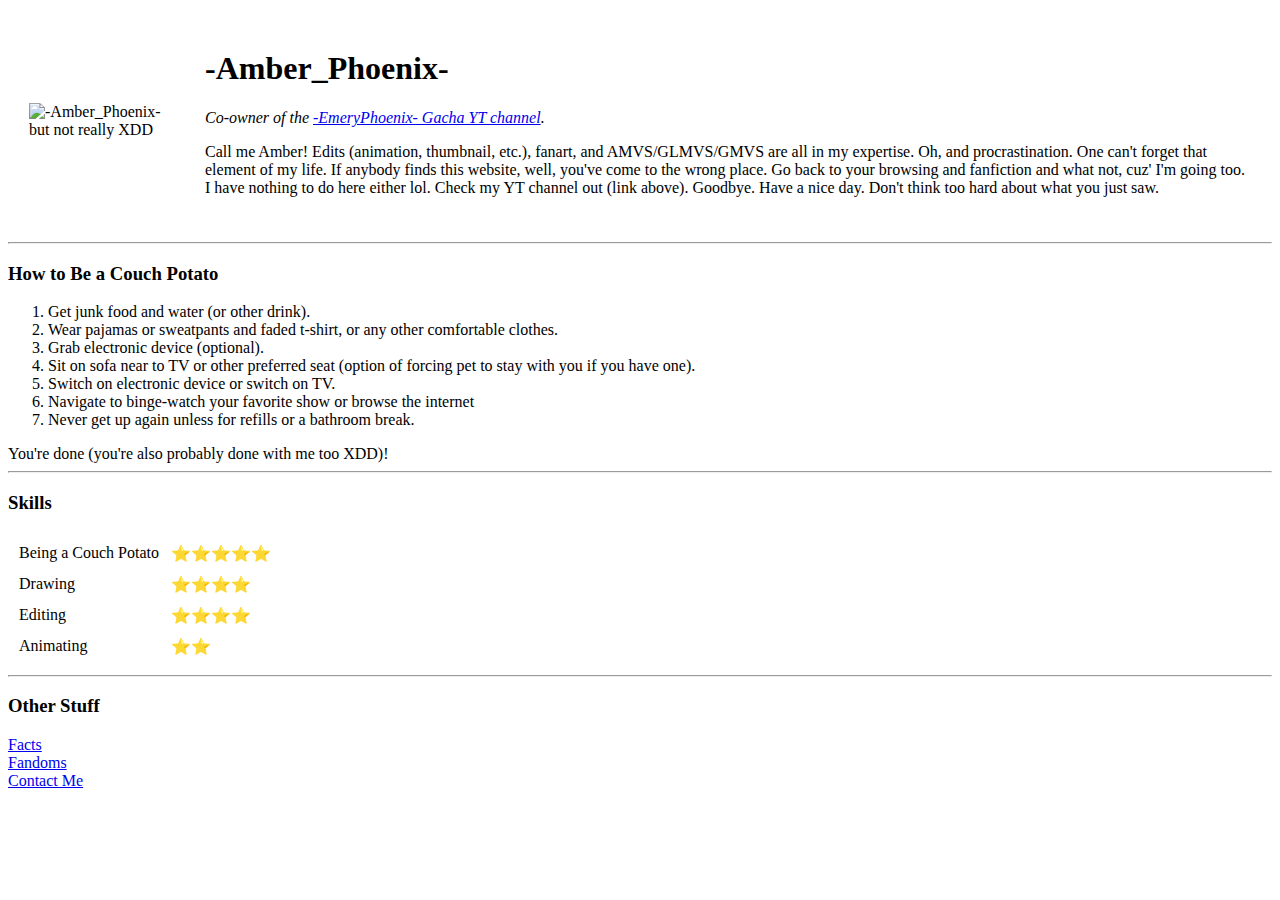
==== index.html @ 4ae48e47 "Added initial cv website files" ====
<!DOCTYPE html>
<html lang="en" dir="ltr">

<head>
  <meta charset="utf-8">
  <title>Amber's Personal Site</title>
</head>

<body>
  <table cellspacing="20">
    <tbody>
      <tr>
        <td><img src="https://cdn.pixabay.com/photo/2016/04/01/23/46/phoenix-1301888__340.png" length="200" width="200" alt="-Amber_Phoenix- but not really XDD"></td>
        <td>
          <h1>-Amber_Phoenix-</h1>
          <p><em>Co-owner of the <a href="https://www.youtube.com/channel/UChDcT01PzV8gsFBdvU7KGWg?view_as=subscriber">-EmeryPhoenix- Gacha YT channel</a>.</em></p>
          <p>Call me Amber! Edits (animation, thumbnail, etc.), fanart, and AMVS/GLMVS/GMVS are all in my expertise. Oh, and procrastination.
            One can't forget that element of my life. If anybody finds this website, well, you've come to the wrong place. Go back
            to your browsing and fanfiction and what not, cuz' I'm going too. I have nothing to do here either lol. Check my YT channel out (link above).
            Goodbye. Have a nice day. Don't think too hard about what you just saw. </p>
        </td>
      </tr>
    </tbody>
  </table>
  <hr>
  <h3>How to Be a Couch Potato</h3>
  <ol>
    <li>Get junk food and water (or other drink).</li>
    <li>Wear pajamas or sweatpants and faded t-shirt, or any other comfortable clothes.</li>
    <li>Grab electronic device (optional).</li>
    <li>Sit on sofa near to TV or other preferred seat (option of forcing pet to stay with you if you have one).</li>
    <li>Switch on electronic device or switch on TV.</li>
    <li>Navigate to binge-watch your favorite show or browse the internet</li>
    <li>Never get up again unless for refills or a bathroom break.</li>
  </ol>
  You're done (you're also probably done with me too XDD)!
  <hr>
  <h3>Skills</h3>
  <table cellspacing="10">
    <tr>
      <td>Being a Couch Potato</td>
      <td>⭐️⭐️⭐️⭐️⭐️</td>
    </tr>
    <tr>
      <td>Drawing</td>
      <td>⭐️⭐️⭐️⭐️</td>
    </tr>
    <tr>
      <td>Editing</td>
      <td>⭐️⭐️⭐️⭐️</td>
    </tr>
    <tr>
      <td>Animating</td>
      <td>⭐️⭐️</td>
    </tr>
  </table>
  <hr>
  <h3>Other Stuff</h3>
  <a href="facts.html">Facts</a>
  <br>
  <a href="fandoms.html">Fandoms</a>
  <br>
  <a href="contact-me.html">Contact Me</a>
  </ol>
</body>

</html>
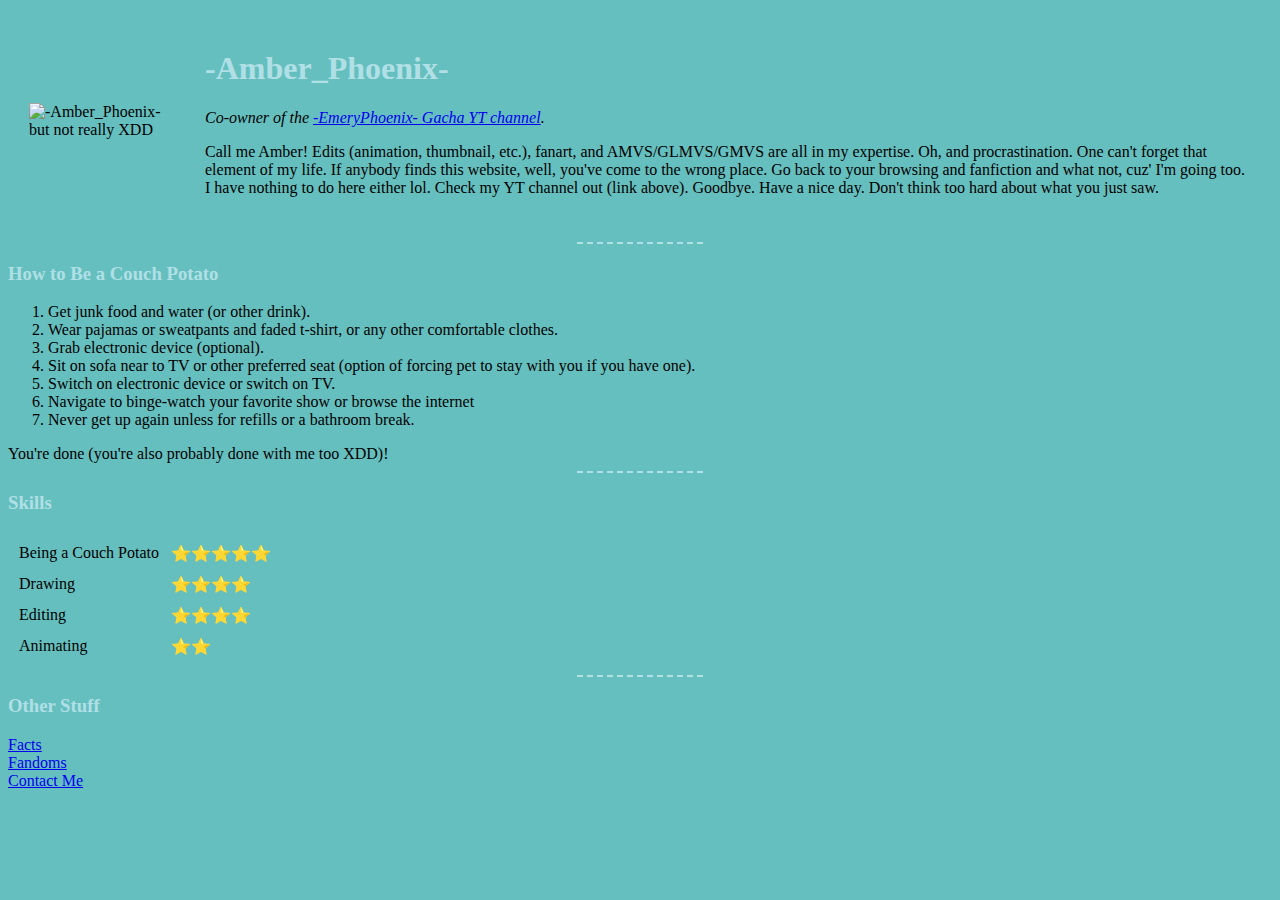
==== commit 2e2c3fde: "Update index.html" ====
--- a/index.html
+++ b/index.html
@@ -4,6 +4,24 @@
 <head>
   <meta charset="utf-8">
   <title>Amber's Personal Site</title>
+  <style>
+      body {
+        background-color: #66BFBF;
+      }
+      hr {
+        border-style: none;
+        border-top-style: dashed;
+        border-color: powderblue;
+        border-width: 2px;
+        width: 10%;
+      }
+      h1 {
+        color: powderblue
+      }
+      h3 {
+        color: powderblue
+      }
+  </style>
 </head>
 
 <body>
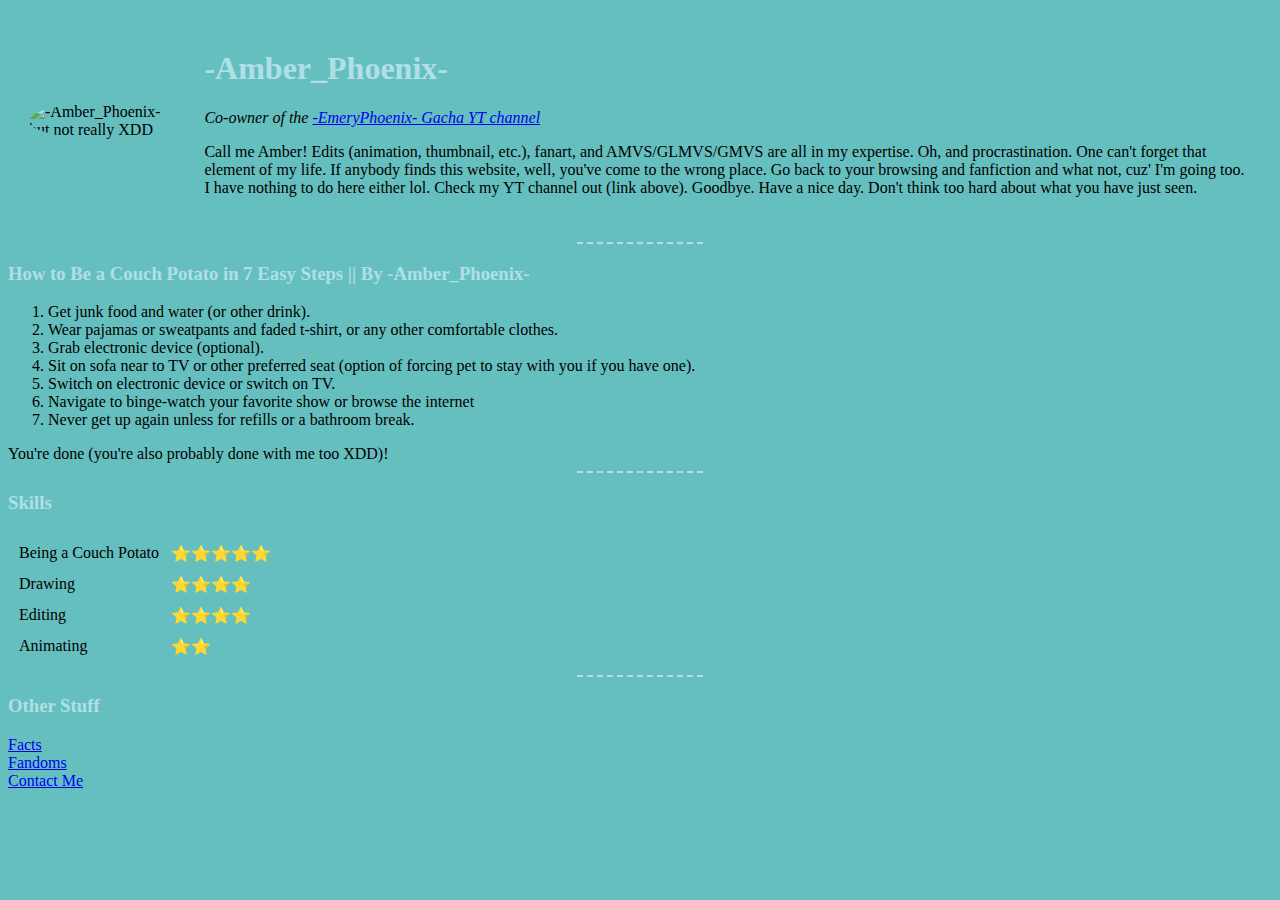
==== commit 58677104: "Update index.html" ====
--- a/index.html
+++ b/index.html
@@ -3,45 +3,29 @@
 
 <head>
   <meta charset="utf-8">
-  <title>Amber's Personal Site</title>
-  <style>
-      body {
-        background-color: #66BFBF;
-      }
-      hr {
-        border-style: none;
-        border-top-style: dashed;
-        border-color: powderblue;
-        border-width: 2px;
-        width: 10%;
-      }
-      h1 {
-        color: powderblue
-      }
-      h3 {
-        color: powderblue
-      }
-  </style>
+  <title>-Amber_Phoenix- || About</title>
+  <link rel="stylesheet" href="styles.css">
+
 </head>
 
 <body>
   <table cellspacing="20">
     <tbody>
       <tr>
-        <td><img src="https://cdn.pixabay.com/photo/2016/04/01/23/46/phoenix-1301888__340.png" length="200" width="200" alt="-Amber_Phoenix- but not really XDD"></td>
+        <td><img src="https://yt3.ggpht.com/-OQ_WtRYIP6M/AAAAAAAAAAI/AAAAAAAACZc/ilJsHDiUVjk/s288-mo-c-c0xffffffff-rj-k-no/photo.jpg" length="200" width="200" alt="-Amber_Phoenix- but not really XDD"></td>
         <td>
           <h1>-Amber_Phoenix-</h1>
-          <p><em>Co-owner of the <a href="https://www.youtube.com/channel/UChDcT01PzV8gsFBdvU7KGWg?view_as=subscriber">-EmeryPhoenix- Gacha YT channel</a>.</em></p>
+          <p><em>Co-owner of the <a href="https://www.youtube.com/channel/UChDcT01PzV8gsFBdvU7KGWg?view_as=subscriber">-EmeryPhoenix- Gacha YT channel</a></em></p>
           <p>Call me Amber! Edits (animation, thumbnail, etc.), fanart, and AMVS/GLMVS/GMVS are all in my expertise. Oh, and procrastination.
             One can't forget that element of my life. If anybody finds this website, well, you've come to the wrong place. Go back
             to your browsing and fanfiction and what not, cuz' I'm going too. I have nothing to do here either lol. Check my YT channel out (link above).
-            Goodbye. Have a nice day. Don't think too hard about what you just saw. </p>
+            Goodbye. Have a nice day. Don't think too hard about what you have just seen. </p>
         </td>
       </tr>
     </tbody>
   </table>
   <hr>
-  <h3>How to Be a Couch Potato</h3>
+  <h3>How to Be a Couch Potato in 7 Easy Steps || By -Amber_Phoenix-</h3>
   <ol>
     <li>Get junk food and water (or other drink).</li>
     <li>Wear pajamas or sweatpants and faded t-shirt, or any other comfortable clothes.</li>
@@ -54,7 +38,7 @@
   You're done (you're also probably done with me too XDD)!
   <hr>
   <h3>Skills</h3>
-  <table cellspacing="10">
+  <table class= skills cellspacing="10">
     <tr>
       <td>Being a Couch Potato</td>
       <td>⭐️⭐️⭐️⭐️⭐️</td>
--- a/styles.css
+++ b/styles.css
@@ -0,0 +1,23 @@
+body {
+  background-color: #66BFBF;
+}
+
+hr {
+  border-style: none;
+  border-top-style: dashed;
+  border-color: powderblue;
+  border-width: 2px;
+  width: 10%;
+}
+
+h1 {
+  color: powderblue
+}
+
+h3 {
+  color: powderblue
+}
+
+img {
+  border-radius: 50%
+}
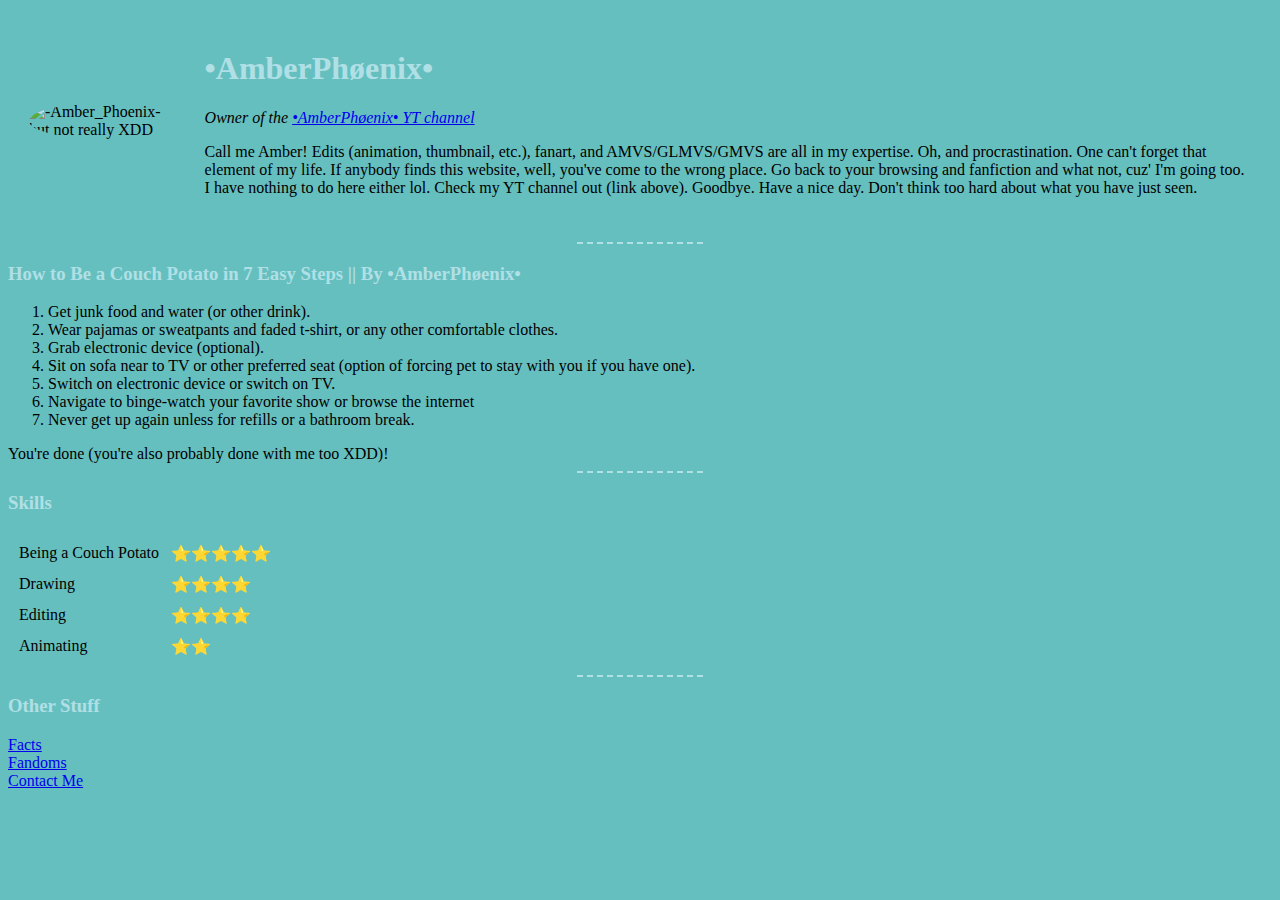
==== commit bd0093d2: "Update index.html" ====
--- a/index.html
+++ b/index.html
@@ -3,8 +3,9 @@
 
 <head>
   <meta charset="utf-8">
-  <title>-Amber_Phoenix- || About</title>
+  <title>•ΑmberPhøenix• || About</title>
   <link rel="stylesheet" href="styles.css">
+  <link rel="icon" href="favicon.ico">
 
 </head>
 
@@ -14,8 +15,8 @@
       <tr>
         <td><img src="https://yt3.ggpht.com/-OQ_WtRYIP6M/AAAAAAAAAAI/AAAAAAAACZc/ilJsHDiUVjk/s288-mo-c-c0xffffffff-rj-k-no/photo.jpg" length="200" width="200" alt="-Amber_Phoenix- but not really XDD"></td>
         <td>
-          <h1>-Amber_Phoenix-</h1>
-          <p><em>Co-owner of the <a href="https://www.youtube.com/channel/UChDcT01PzV8gsFBdvU7KGWg?view_as=subscriber">-EmeryPhoenix- Gacha YT channel</a></em></p>
+          <h1>•ΑmberPhøenix•</h1>
+          <p><em>Owner of the <a href="https://www.youtube.com/channel/UChDcT01PzV8gsFBdvU7KGWg?view_as=subscriber">•ΑmberPhøenix• YT channel</a></em></p>
           <p>Call me Amber! Edits (animation, thumbnail, etc.), fanart, and AMVS/GLMVS/GMVS are all in my expertise. Oh, and procrastination.
             One can't forget that element of my life. If anybody finds this website, well, you've come to the wrong place. Go back
             to your browsing and fanfiction and what not, cuz' I'm going too. I have nothing to do here either lol. Check my YT channel out (link above).
@@ -25,7 +26,7 @@
     </tbody>
   </table>
   <hr>
-  <h3>How to Be a Couch Potato in 7 Easy Steps || By -Amber_Phoenix-</h3>
+  <h3>How to Be a Couch Potato in 7 Easy Steps || By •ΑmberPhøenix•</h3>
   <ol>
     <li>Get junk food and water (or other drink).</li>
     <li>Wear pajamas or sweatpants and faded t-shirt, or any other comfortable clothes.</li>
